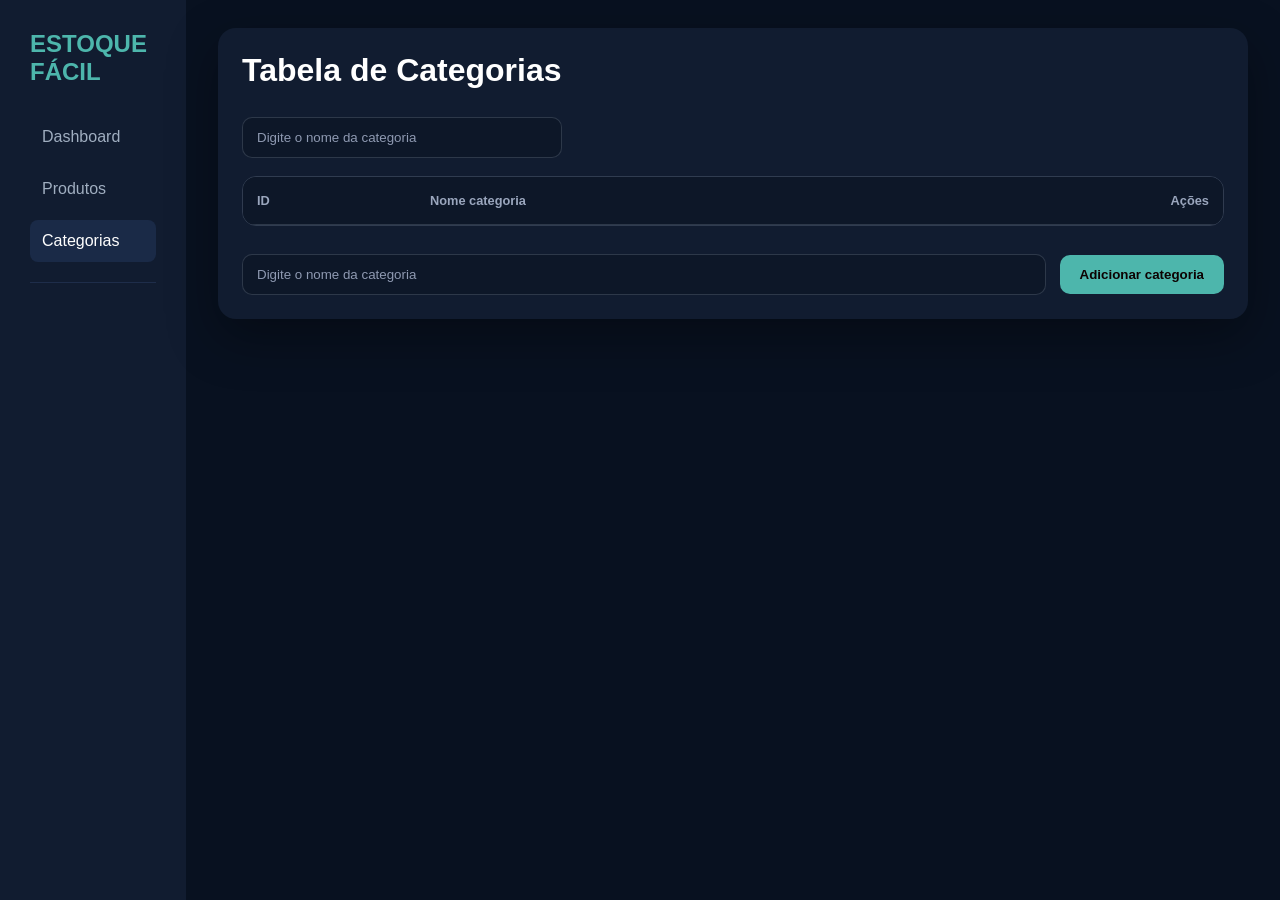
==== src/pages/categorias.html @ 3bd20e6b "Add files via upload" ====
<!DOCTYPE html>
<!-- Página de gerenciamento, busca e organização das categorias. -->
<html lang="pt-BR">
<head>
    <meta charset="UTF-8">
    <meta name="viewport" content="width=device-width, initial-scale=1.0">
    <title> Controle de categorias </title>
    <link rel="stylesheet" href="../styles/categorias.css">
</head>
<body>

<aside class="menu">
    <h2>ESTOQUE FÁCIL</h2>

    <nav>
        <a href="../../index.html">Dashboard</a>
        <a href="./produtos.html" >Produtos</a>
        <a href="./categorias.html"  class="ativo">Categorias</a>
    </nav>
    <hr class="divisor-menu">
</aside>

<main class="painel-produtos">

    <section class="tabela-box tabela-produtos">

        <div class="tabela-cabecalho">
            <div>
                <h1>Tabela de Categorias</h1>

                <div class="acoes-categorias">
                    <input
                    type="text"
                    id="buscarCategoriaInput"
                    class="campoCategoria"
                    placeholder="Digite o nome da categoria"
                    aria-label="Nome da categoria"
                    >
                </div>
            </div>
        </div>


        <div class="tabela-wrap" id="tabelaCategorias">
            <table class="tabela-produtos-visual">
                <thead>
                    <tr>
                        <th>ID</th>
                        <th>Nome categoria</th>
                        <th>Ações</th>
                    </tr>
                </thead>
                <tbody id="categorias-tbody">


                </tbody>
            </table>
        </div>

        <div class="acoes-categorias">
            <input
                type="text"
                id="novaCategoriaInput"
                class="campoCategoria"
                placeholder="Digite o nome da categoria"
                aria-label="Nome da categoria"
            >
            <button class="botaoInserirCategoria" type="button">Adicionar categoria</button>
        </div>

    </section>
</main>

<script type="module" src="../scripts/page_categorias/categoria.js"></script>
</body>
</html>
---- src/styles/categorias.css ----
/* Define o layout visual da tabela, busca e ações de categorias. */
*{
    margin:0;
    padding:0;
    box-sizing:border-box;
    font-family:'Segoe UI', sans-serif;
}

body{
    display:flex;
    min-height:100vh;
    background:#081120;
    color:white;
}

.menu{
    width:250px;
    min-height:100vh;
    background:#111c30;
    padding:30px;
}

.menu h2{
    color:#4db6ac;
    margin-bottom:30px;
}

.menu nav{
    display:flex;
    flex-direction:column;
    gap:10px;
}

.menu a{
    color:#a0aec0;
    text-decoration:none;
    padding:12px;
    border-radius:8px;
}

.menu a:hover,
.menu .ativo{
    background:#1a2a47;
    color:white;
}

.divisor-menu {
    border: 0;
    height: 1px;
    background: #1e2d4a;
    margin: 20px 0;
}

.painel-produtos{
    flex:1;
    min-height:100vh;
    padding:28px 32px;
    display:flex;
    align-items:flex-start;
    justify-content:flex-start;
}

.tabela-box{
    width:min(1180px, 100%);
    background:#111c30;
    padding:24px;
    border-radius:18px;
    box-shadow:0 18px 50px rgba(0,0,0,0.35);
    margin:0 auto;
}

.tabela-cabecalho{
    display:flex;
    align-items:flex-end;
    justify-content:space-between;
    gap:20px;
    margin-bottom:18px;
}

.tabela-cabecalho h1{
    font-size:2rem;
}

.tabela-wrap{
    overflow-x:auto;
    border:1px solid rgba(160,174,192,.22);
    border-radius:14px;
}

.tabela-produtos-visual{
    width:100%;
    border-collapse:collapse;
    min-width:980px;
}

.tabela-produtos-visual thead th{
    text-align:left;
    font-size:.8rem;
    color:#9aa6bd;
    background:#0d1728;
    padding:16px 14px;
    border-bottom:1px solid rgba(160,174,192,.22);
}

.tabela-produtos-visual thead th:last-child,
.tabela-produtos-visual tbody td:last-child{
    text-align:right;
}

.tabela-produtos-visual tbody td{
    padding:16px 14px;
    border-bottom:1px solid rgba(160,174,192,.16);
    color:#edf2f7;
}

.celula-acoes{
    width:90px;
}

.tabela-produtos-visual tbody tr:hover{
    background:rgba(255,255,255,.03);
}

.botaoInserirCategoria{
    margin-left:auto;
    background:#4db6ac;
    color:rgb(13, 2, 2);
    border:none;
    padding:12px 20px;
    border-radius:10px;
    cursor:pointer;
    font-weight:600;
}

.acoes-categorias{
    display:flex;
    align-items:center;
    gap:14px;
    margin-top:20px;
    padding-top:8px;
    flex-wrap:wrap;
}

.campoCategoria{
    flex:1;
    min-width:240px;
    background:#0d1728;
    color:#edf2f7;
    border:1px solid rgba(160,174,192,.22);
    border-radius:10px;
    padding:12px 14px;
    outline:none;
}

.campoCategoria::placeholder{
    color:#8f9ab2;
}

.campoCategoria:focus{
    border-color:#4db6ac;
    box-shadow:0 0 0 3px rgba(77,182,172,.18);
}

@media (max-width: 900px){
    body{
        flex-direction:column;
    }

    .menu{
        width:100%;
        min-height:auto;
    }

    .painel-produtos{
        padding:20px;
    }

    .tabela-cabecalho{
        flex-direction:column;
        align-items:flex-start;
    }
}


/* Limpa os estilos padrão do botão */
.btn-icone {
  background: none;
  border: none;
  padding: 0;
  cursor: pointer;
  outline: none;
  display: inline-flex;
  align-items:center;
  justify-content:center;
  transition: transform 0.2s ease;
}

/* Controla o tamanho da imagem de dentro do botão */
.btn-icone img {
  width: 28px;
  height: 28px;
  display: block;
}

/* Efeito ao passar o mouse por cima (Hover) */
.btn-icone:hover {
  transform: scale(1.1);  /* Aumenta o botão em 10% */
  opacity: 0.8;           /* Deixa a imagem levemente transparente */
}

/* Efeito no exato momento do clique (Active) */
.btn-icone:active {
  transform: scale(0.95); /* Dá um efeito visual de afundamento/pressão */
}
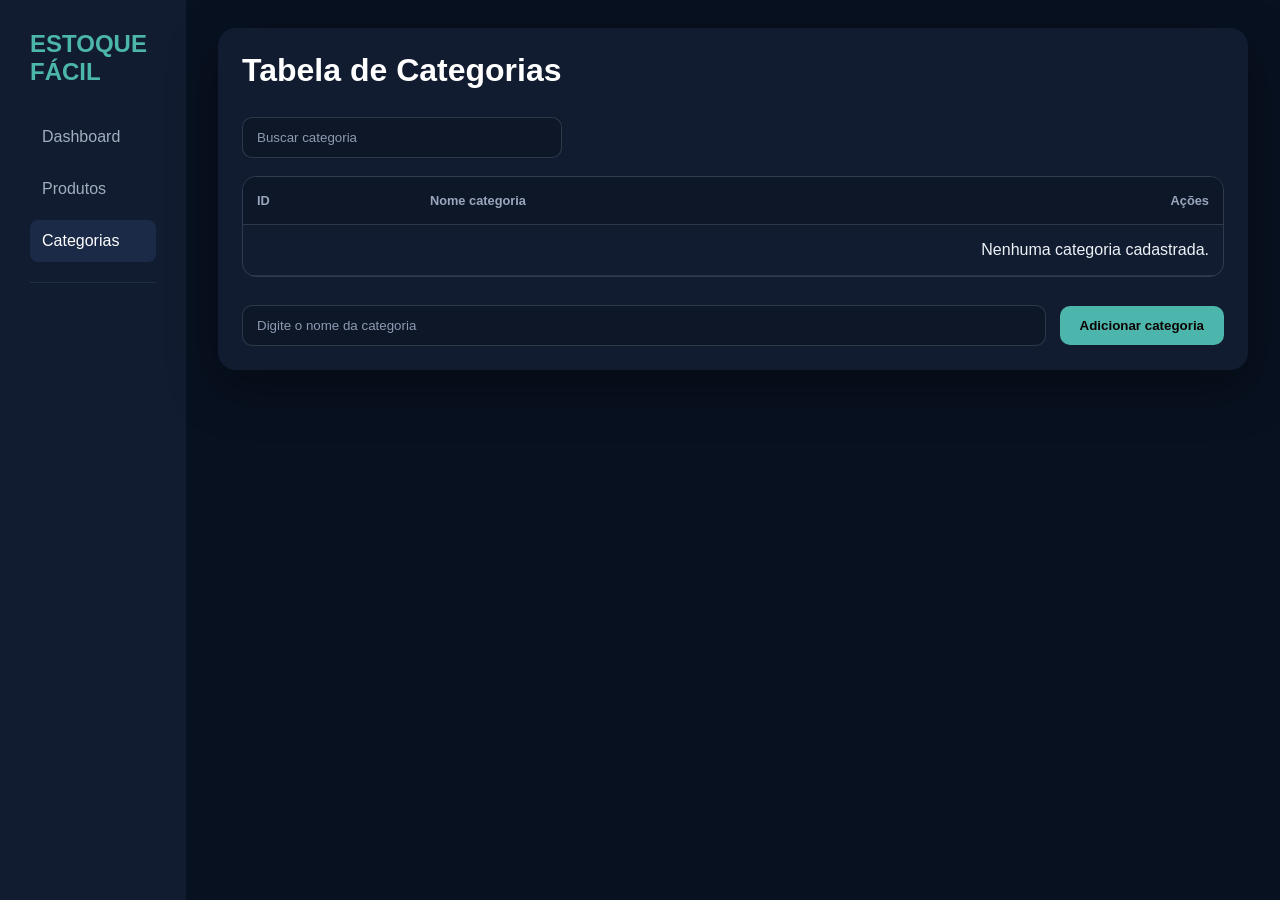
==== commit 42eef783: "Add files via upload" ====
--- a/src/pages/categorias.html
+++ b/src/pages/categorias.html
@@ -1,76 +1,65 @@
 <!DOCTYPE html>
-<!-- Página de gerenciamento, busca e organização das categorias. -->
 <html lang="pt-BR">
 <head>
     <meta charset="UTF-8">
     <meta name="viewport" content="width=device-width, initial-scale=1.0">
-    <title> Controle de categorias </title>
+    <title>Estoque Fácil | Categorias</title>
     <link rel="stylesheet" href="../styles/categorias.css">
 </head>
 <body>
+    <aside class="menu">
+        <h2>ESTOQUE FÁCIL</h2>
+        <nav>
+            <a href="../../index.html">Dashboard</a>
+            <a href="./produtos.html">Produtos</a>
+            <a href="./categorias.html" class="ativo">Categorias</a>
+        </nav>
+        <hr class="divisor-menu">
+    </aside>
 
-<aside class="menu">
-    <h2>ESTOQUE FÁCIL</h2>
+    <main class="painel-produtos">
+        <section class="tabela-box tabela-produtos">
+            <div class="tabela-cabecalho">
+                <div>
+                    <h1>Tabela de Categorias</h1>
+                    <div class="acoes-categorias">
+                        <input
+                            type="text"
+                            id="buscarCategoriaInput"
+                            class="campoCategoria"
+                            placeholder="Buscar categoria"
+                            aria-label="Buscar categoria"
+                        >
+                    </div>
+                </div>
+            </div>
 
-    <nav>
-        <a href="../../index.html">Dashboard</a>
-        <a href="./produtos.html" >Produtos</a>
-        <a href="./categorias.html"  class="ativo">Categorias</a>
-    </nav>
-    <hr class="divisor-menu">
-</aside>
+            <div class="tabela-wrap" id="tabelaCategorias">
+                <table class="tabela-produtos-visual">
+                    <thead>
+                        <tr>
+                            <th>ID</th>
+                            <th>Nome categoria</th>
+                            <th>Ações</th>
+                        </tr>
+                    </thead>
+                    <tbody id="categorias-tbody"></tbody>
+                </table>
+            </div>
 
-<main class="painel-produtos">
-
-    <section class="tabela-box tabela-produtos">
-
-        <div class="tabela-cabecalho">
-            <div>
-                <h1>Tabela de Categorias</h1>
-
-                <div class="acoes-categorias">
-                    <input
+            <div class="acoes-categorias">
+                <input
                     type="text"
-                    id="buscarCategoriaInput"
+                    id="novaCategoriaInput"
                     class="campoCategoria"
                     placeholder="Digite o nome da categoria"
-                    aria-label="Nome da categoria"
-                    >
-                </div>
+                    aria-label="Nome da nova categoria"
+                >
+                <button class="botaoInserirCategoria" type="button">Adicionar categoria</button>
             </div>
-        </div>
+        </section>
+    </main>
 
-
-        <div class="tabela-wrap" id="tabelaCategorias">
-            <table class="tabela-produtos-visual">
-                <thead>
-                    <tr>
-                        <th>ID</th>
-                        <th>Nome categoria</th>
-                        <th>Ações</th>
-                    </tr>
-                </thead>
-                <tbody id="categorias-tbody">
-
-
-                </tbody>
-            </table>
-        </div>
-
-        <div class="acoes-categorias">
-            <input
-                type="text"
-                id="novaCategoriaInput"
-                class="campoCategoria"
-                placeholder="Digite o nome da categoria"
-                aria-label="Nome da categoria"
-            >
-            <button class="botaoInserirCategoria" type="button">Adicionar categoria</button>
-        </div>
-
-    </section>
-</main>
-
-<script type="module" src="../scripts/page_categorias/categoria.js"></script>
+    <script src="../scripts/page_categorias/categorias.js"></script>
 </body>
-</html>+</html>
